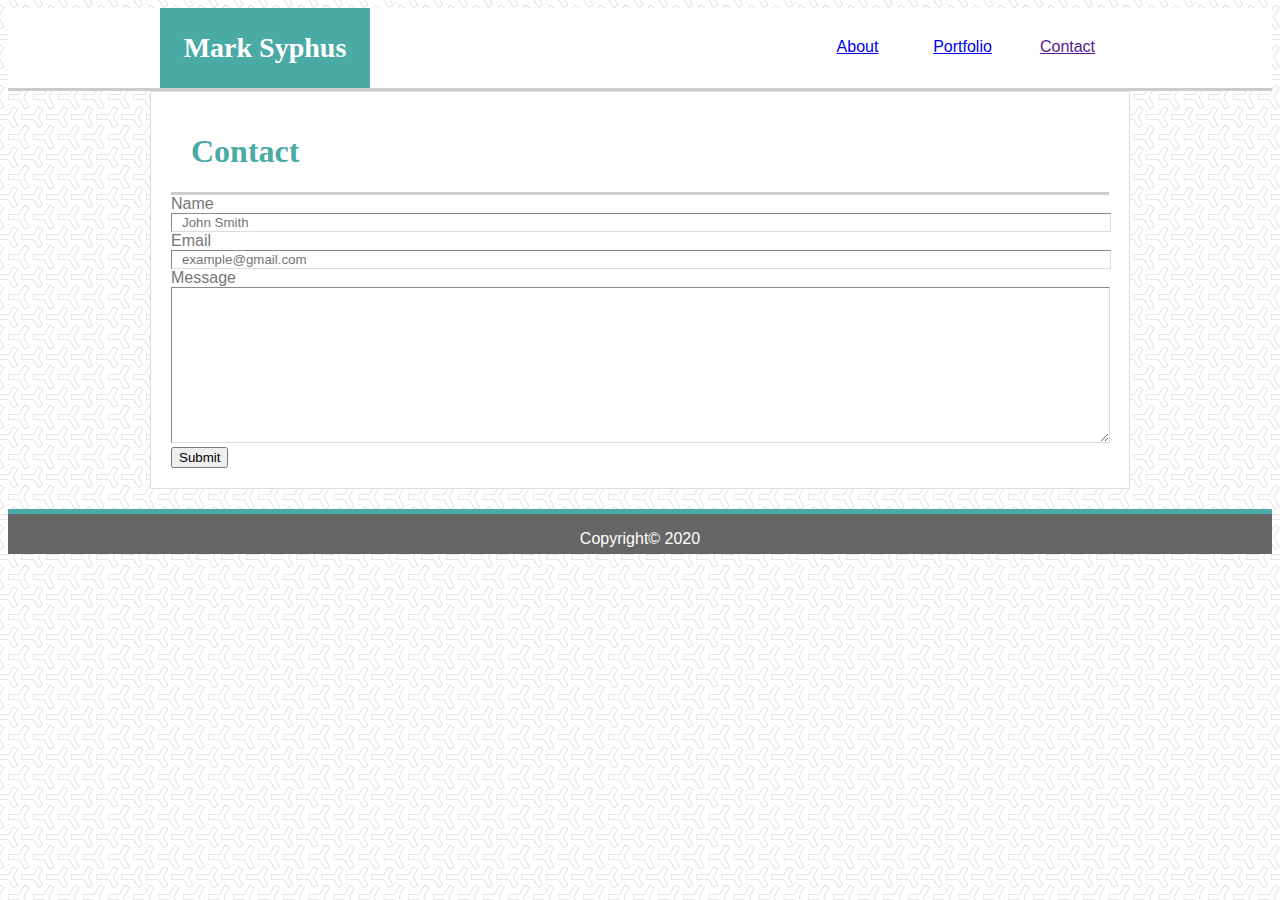
==== contact.html @ 19916b51 "completed contact page and fixed fonts on index page" ====
<!DOCTYPE html>
<html lang="en">
<head>
    <meta charset="UTF-8">
    <meta name="viewport" content="width=device-width, initial-scale=1.0">
    <link rel="stylesheet" type="text/css" href="Assets\CSS\style.css">
    <title>Mark Syphus Portfolio -- Contact</title>
</head>
<body>
    <header>
        <div class=navBar>
            <ul>
                <li class=myName>Mark Syphus</li>
                <li class=tabs style="float:right"><a href="">Contact</a></li>
                <li class=tabs style="float:right"><a href="portfolio.html">Portfolio</a></li>
                <li class=tabs style="float:right"><a href="index.html">About</a></li>
            </ul>
        </div>    
    </header>
    
    <div class=full>
        <div class=content>
            <div class=secTitle>
                <h1>Contact</h1>
            </div>

            <form>
                <label for="fullName">Name</label><br>
                <input type="text" name="fullName" placeholder="John Smith"><br>
                <label for="email">Email</label><br>
                <input type="text" name="email" placeholder="example@gmail.com"><br>
                <label for="message">Message</label><br>
                <textarea name="message" rows="10"></textarea><br>
                <input type="submit" value="Submit">
            </form>
        </div>
    </div>

    <footer>
        <p>Copyright© 2020</p>
    </footer>
</body>
</html>
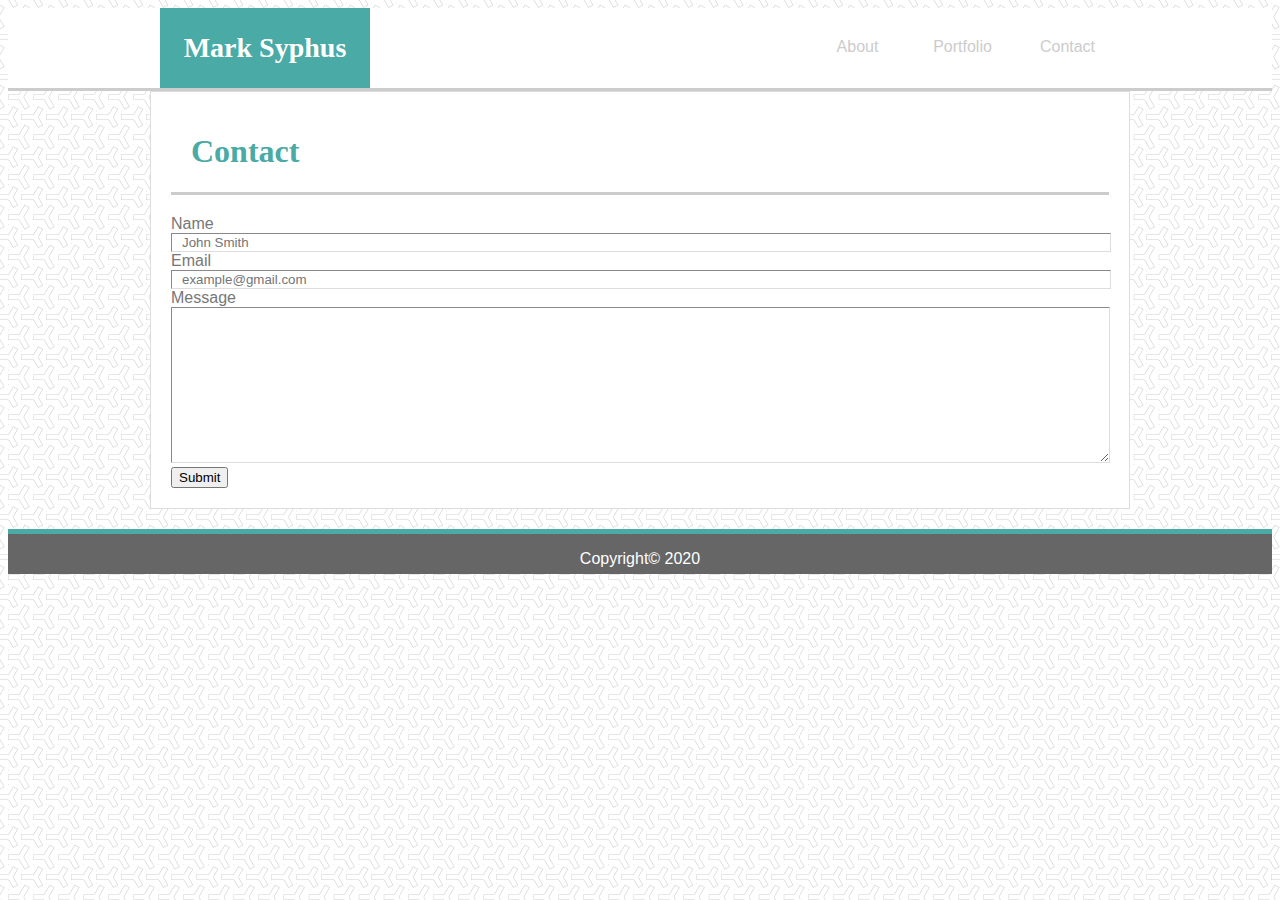
==== commit 6e2eb6d1: "simplified nav bar code" ====
--- a/contact.html
+++ b/contact.html
@@ -11,9 +11,9 @@
         <div class=navBar>
             <ul>
                 <li class=myName>Mark Syphus</li>
-                <li class=tabs style="float:right"><a href="">Contact</a></li>
-                <li class=tabs style="float:right"><a href="portfolio.html">Portfolio</a></li>
-                <li class=tabs style="float:right"><a href="index.html">About</a></li>
+                <li style="float:right"><a href="">Contact</a></li>
+                <li style="float:right"><a href="portfolio.html">Portfolio</a></li>
+                <li style="float:right"><a href="index.html">About</a></li>
             </ul>
         </div>    
     </header>
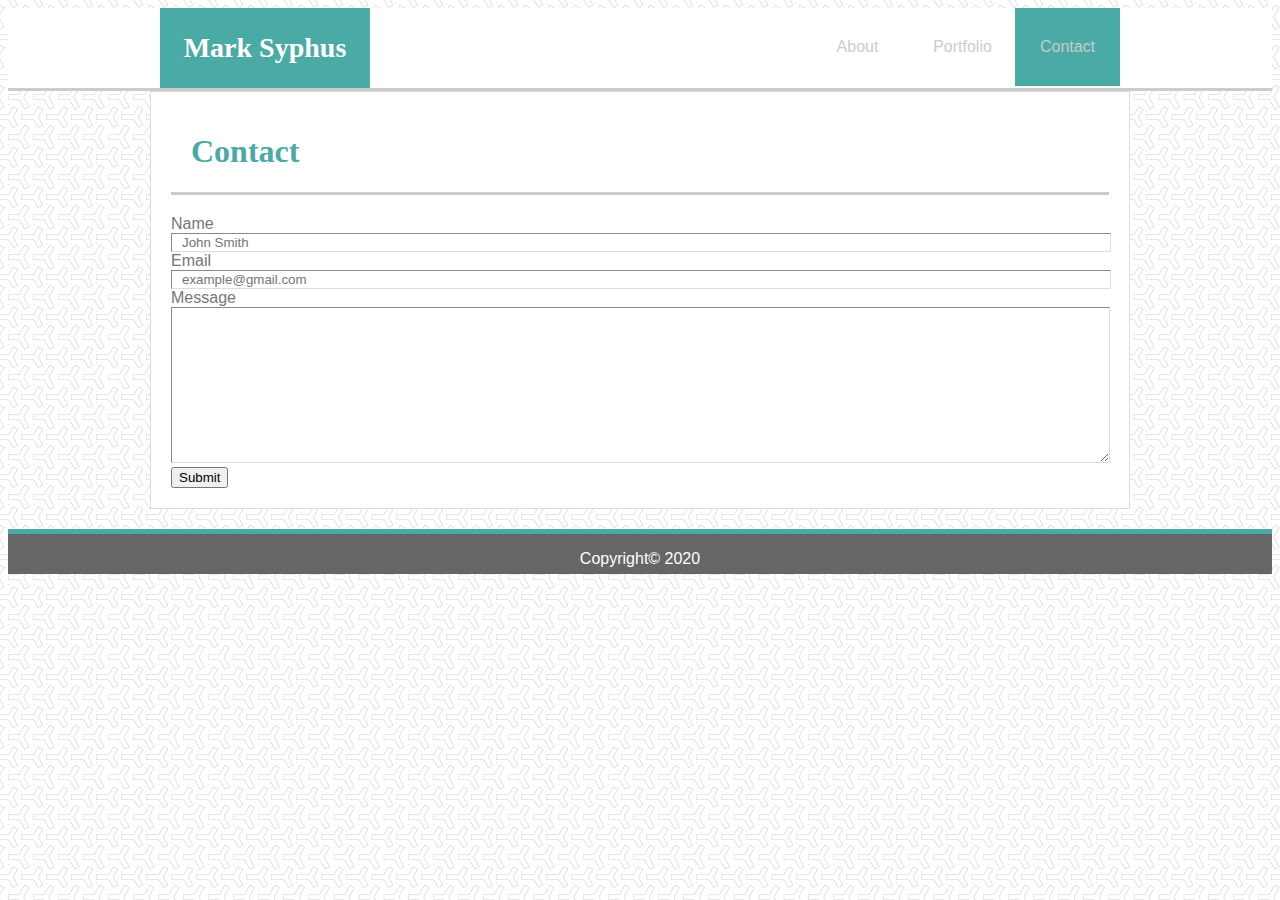
==== commit 09ce6e83: "stylized nav bar on all pages" ====
--- a/contact.html
+++ b/contact.html
@@ -11,7 +11,7 @@
         <div class=navBar>
             <ul>
                 <li class=myName>Mark Syphus</li>
-                <li style="float:right"><a href="">Contact</a></li>
+                <li style="float:right"><a class=active href="">Contact</a></li>
                 <li style="float:right"><a href="portfolio.html">Portfolio</a></li>
                 <li style="float:right"><a href="index.html">About</a></li>
             </ul>
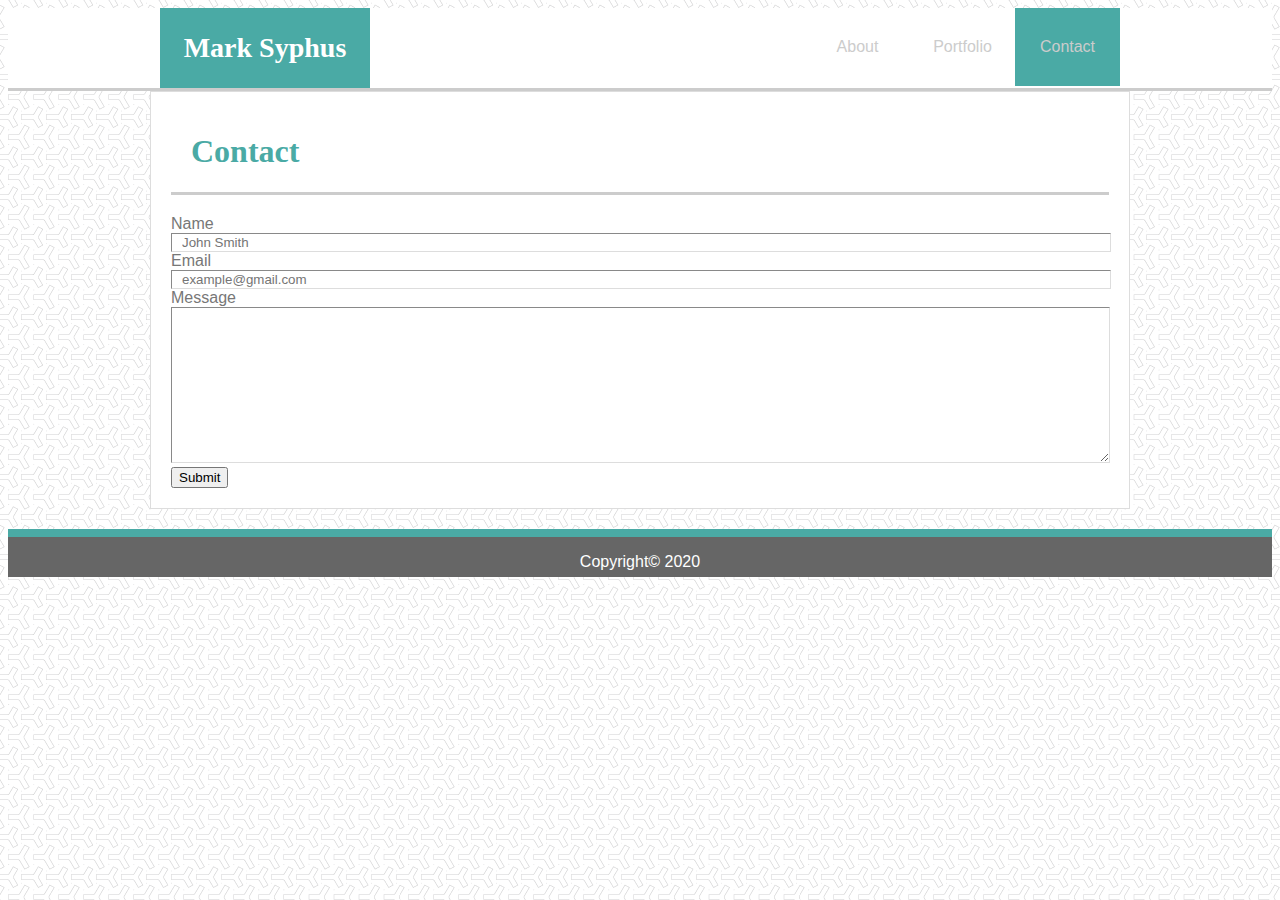
==== commit 388e8dea: "added css reset file" ====
--- a/contact.html
+++ b/contact.html
@@ -3,6 +3,7 @@
 <head>
     <meta charset="UTF-8">
     <meta name="viewport" content="width=device-width, initial-scale=1.0">
+    <link rel="stylesheet" type="text/css" href="../reset.css">
     <link rel="stylesheet" type="text/css" href="Assets\CSS\style.css">
     <title>Mark Syphus Portfolio -- Contact</title>
 </head>
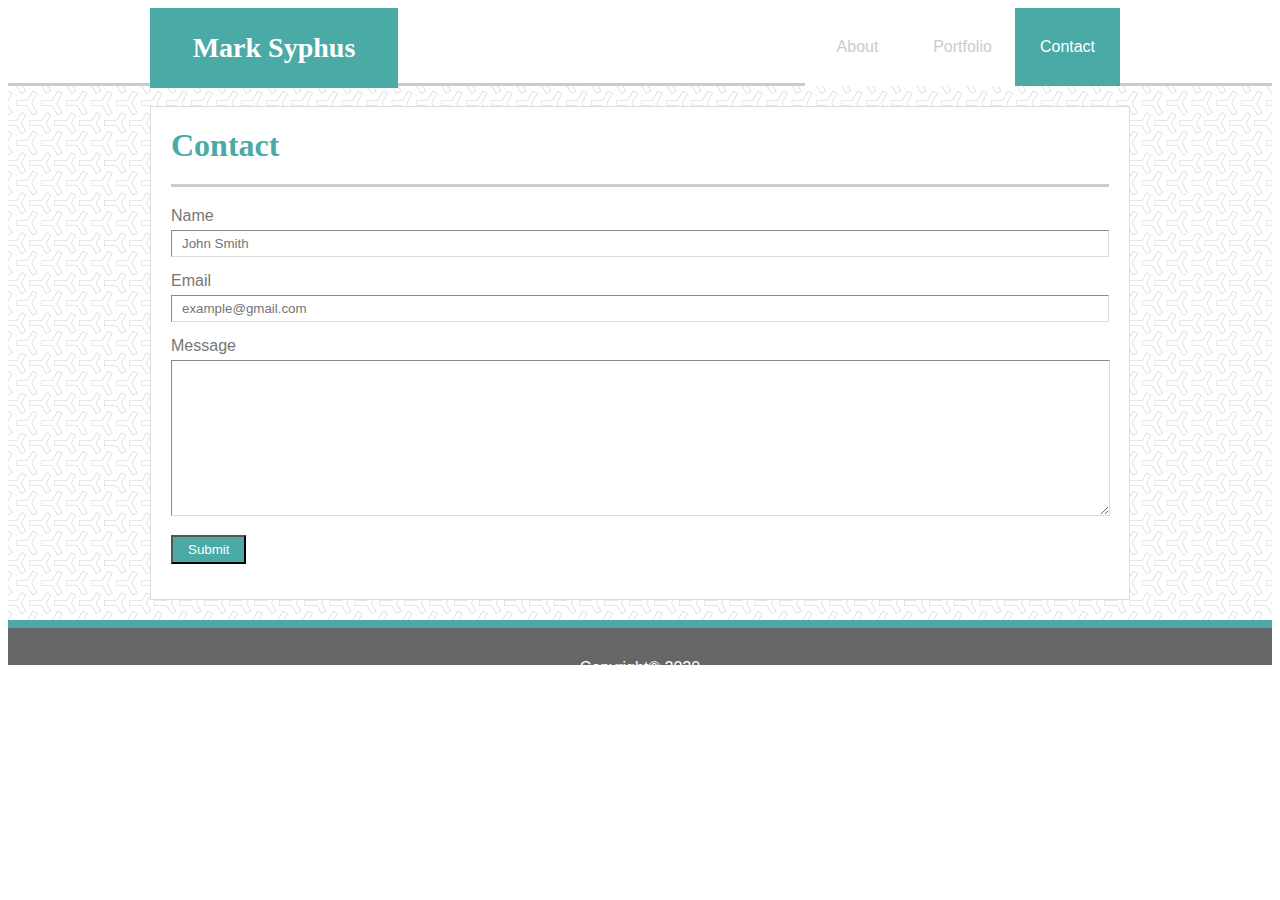
==== commit 3ec6023e: "added clearFix on portfolio, corrected syntax on class names in all html files" ====
--- a/contact.html
+++ b/contact.html
@@ -9,9 +9,9 @@
 </head>
 <body>
     <header>
-        <div class=navBar>
+        <div class="navBar">
             <ul>
-                <li class=myName>Mark Syphus</li>
+                <li class="myName">Mark Syphus</li>
                 <li style="float:right"><a class=active href="">Contact</a></li>
                 <li style="float:right"><a href="portfolio.html">Portfolio</a></li>
                 <li style="float:right"><a href="index.html">About</a></li>
@@ -19,9 +19,9 @@
         </div>    
     </header>
     
-    <div class=full>
-        <div class=content>
-            <div class=secTitle>
+    <div class="full">
+        <div class="content">
+            <div class="secTitle">
                 <h1>Contact</h1>
             </div>
 
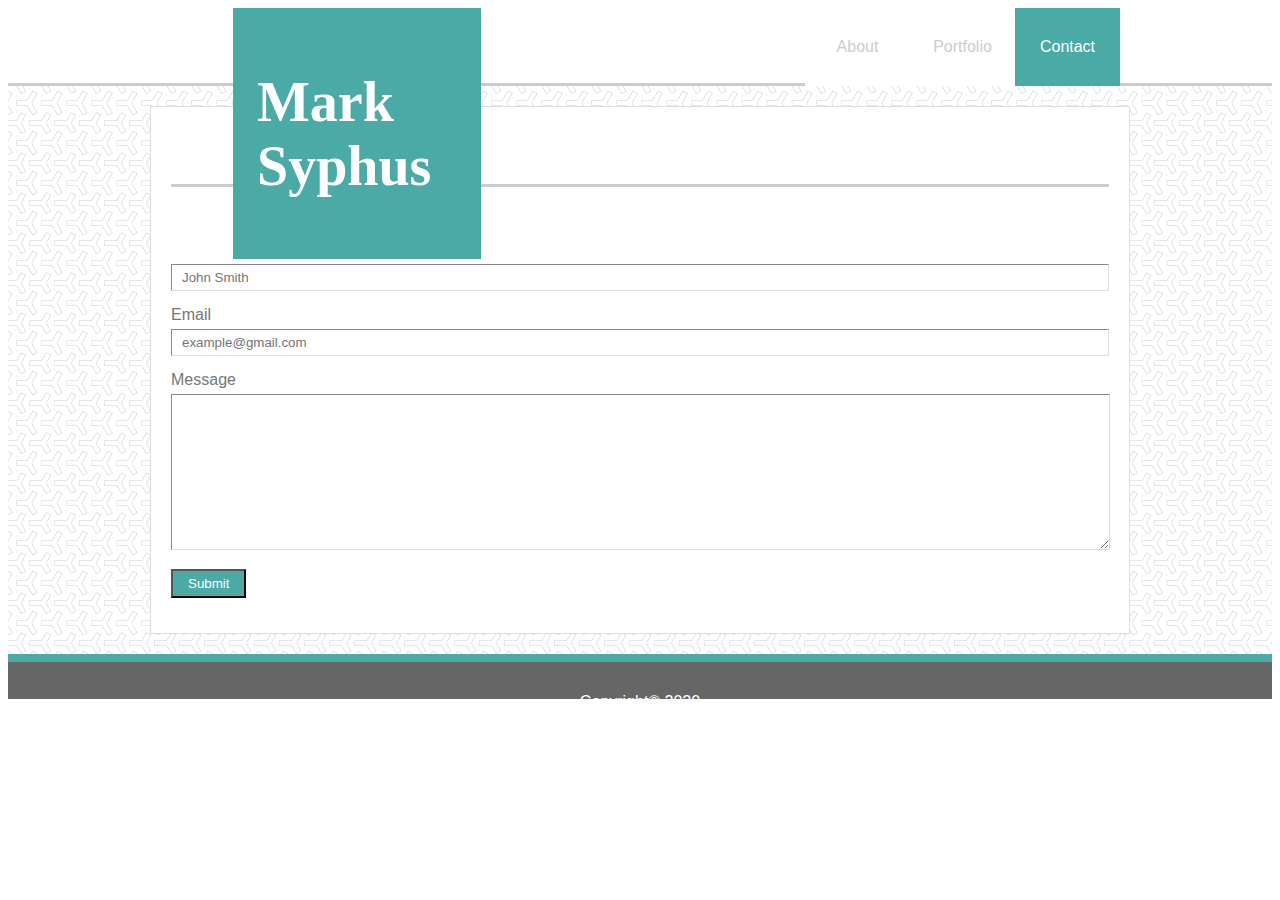
==== commit d9f7c10c: "simplified nav bar" ====
--- a/contact.html
+++ b/contact.html
@@ -9,12 +9,15 @@
 </head>
 <body>
     <header>
+        <div class="myName">
+            <h1>Mark Syphus</h1>
+        </div>
+        
         <div class="navBar">
             <ul>
-                <li class="myName">Mark Syphus</li>
-                <li style="float:right"><a class=active href="">Contact</a></li>
-                <li style="float:right"><a href="portfolio.html">Portfolio</a></li>
-                <li style="float:right"><a href="index.html">About</a></li>
+                <li><a class="active" href="">Contact</a></li>
+                <li><a href="portfolio.html">Portfolio</a></li>
+                <li><a href="index.html">About</a></li>
             </ul>
         </div>    
     </header>
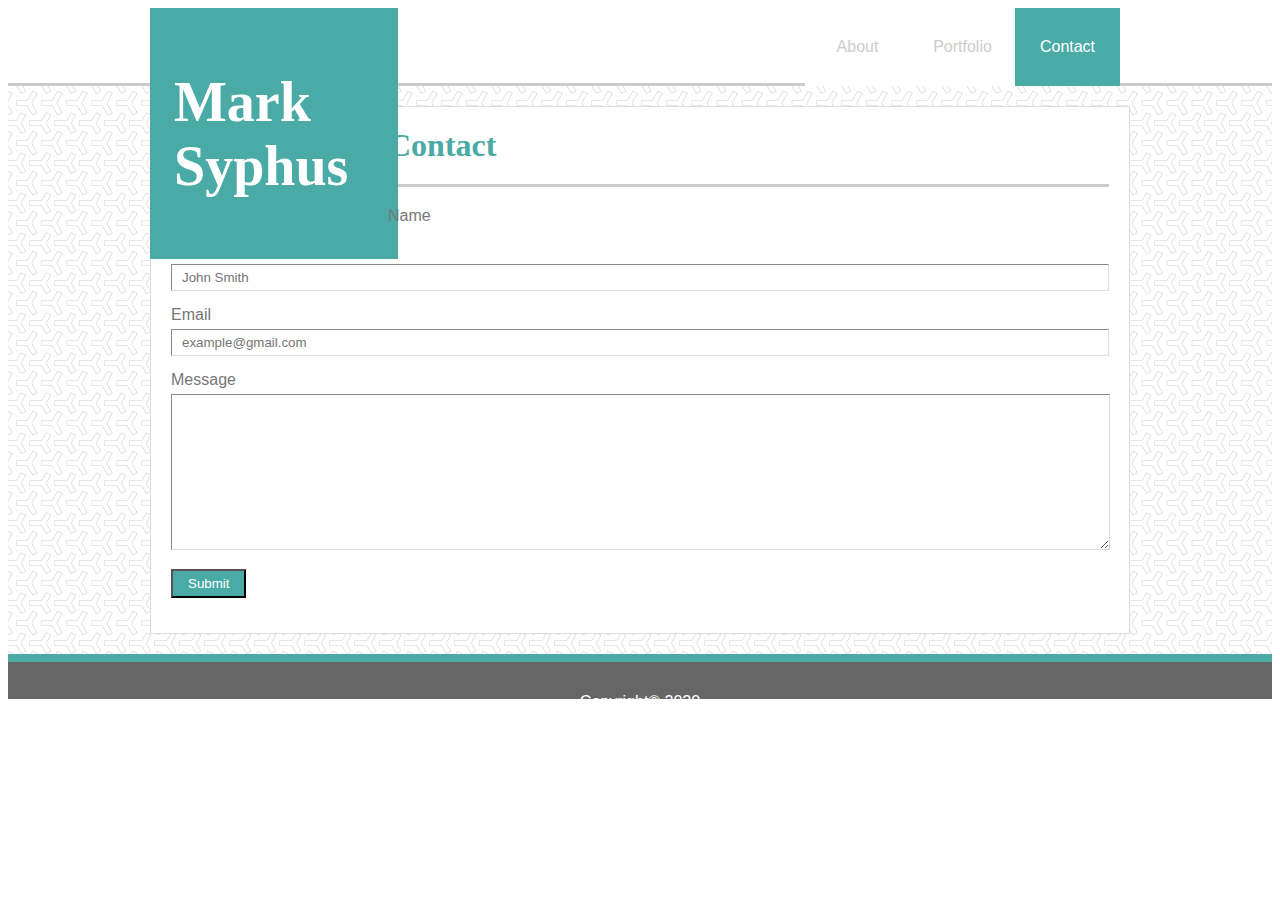
==== commit 24c58a8e: "adjusted nav bar responsiveness to window resizing" ====
--- a/contact.html
+++ b/contact.html
@@ -4,16 +4,15 @@
     <meta charset="UTF-8">
     <meta name="viewport" content="width=device-width, initial-scale=1.0">
     <link rel="stylesheet" type="text/css" href="../reset.css">
-    <link rel="stylesheet" type="text/css" href="Assets\CSS\style.css">
+    <link rel="stylesheet" type="text/css" href="Assets/CSS/style.css">
     <title>Mark Syphus Portfolio -- Contact</title>
 </head>
 <body>
-    <header>
-        <div class="myName">
-            <h1>Mark Syphus</h1>
-        </div>
-        
+    <header>      
         <div class="navBar">
+            <div class="myName">
+                <h1>Mark Syphus</h1>
+            </div>
             <ul>
                 <li><a class="active" href="">Contact</a></li>
                 <li><a href="portfolio.html">Portfolio</a></li>
--- a/Assets/CSS/style.css
+++ b/Assets/CSS/style.css
@@ -0,0 +1,209 @@
+header {
+    background-color: #ffffff;
+    margin: 0;
+    padding: 0;
+    width: 100%;
+    height: 75px;
+    border-bottom: 3px solid #cccccc;
+}
+
+body {
+    font-family: Arial, 'Helvetica Neue',Helvetica, sans-serif;
+    color: #777777
+}
+
+.navBar {
+    width: 960px;
+    margin: auto;
+}
+
+.myName {
+    float:left;
+    background-color: #4aaaa5;
+    font-family: Georgia, 'Times New Roman', Times, serif;
+    font-size: 28px;
+    font-weight: bold;
+    color: #ffffff;
+    width: 200px;
+    padding: 24px;
+    margin: 0 -10px;
+}
+
+ul {
+    list-style-type: none;
+    margin: 0;
+    padding: 0;
+    width: 960px;
+}
+
+li {
+    float: right;
+    text-align: center;    
+}
+
+li a:link {
+    font-family: Arial, 'Helvetica Neue',Helvetica, sans-serif;
+    color: #cccccc;
+    text-decoration: none;
+    display: block;
+    padding: 30px 15px;
+    background-color: #ffffff;
+    width: 75px;
+}
+
+li a:visited {
+    color: #cccccc;
+}
+
+li a:hover {
+    background-color: #4aaaa5;
+    color: #ffffff;
+}
+
+li a:hover:not(.active) {
+    background-color:#4882B8;
+    color: #ffffff;
+}
+
+.active {
+    background-color: #4aaaa5;
+    color: #ffffff !important; /*!important gives this code precedence over code that would normally take precedence*/ 
+}
+
+
+
+.full {
+    background-image: url(../Images/y-so-serious-white.png);
+    background-repeat: repeat;
+    width: 100%;
+    padding: 20px 0;
+}
+
+.content {
+    width: 938px;
+    margin: auto;
+    background-color: #ffffff;
+    border: 1px solid #dddddd;
+    padding: 20px;
+}
+
+.content p {
+    margin-top: 20px;
+}
+
+.clearFix::after {
+    content: "";
+    clear: both;
+    display: block;
+}
+
+.secTitle {
+    border-bottom: 3px solid #cccccc;   
+}
+
+.secTitle h1 {
+    font-family: Georgia, 'Times New Roman', Times, serif;
+    color:#4aaaa5;
+    font-size: 32px;
+    font-weight: bold;
+    margin: 0 0 20px 0;
+    padding: 0;
+}
+
+/*Here's where to set the image container to the size of the image*/
+.myProfile {
+    float:left;
+    margin: 20px 20px 0;
+    padding: 0;
+    width: 140px;
+    height: 200px;
+    overflow: hidden;
+}
+
+/*Here's where you crop the image within the container*/
+.myProfile img {
+    margin: -20px 0 0 0;
+}
+
+footer {
+    position: sticky;
+    bottom: 0;
+    width: 100%;
+    height: 45px;
+    background-color: #666666;
+    border-top: 8px solid #4aaaa5;
+    box-sizing: border-box;
+    padding: 15px 0 0;
+    text-align: center;
+    color: #ffffff;
+    clear: both;
+}
+
+form {
+    margin-top: 20px;
+}
+
+input {
+    margin: 5px 0 15px;
+}
+
+input[type="text"] {
+    width: 926px;
+    border: 1px inset #dddddd;
+    padding: 5px 0 5px 10px;
+}
+
+input[type="text"]:focus {
+    border 5px solid #4882B8;
+}
+
+input[type="submit"] {
+    background-color: #4aaaa5;
+    color: #ffffff;
+    padding: 5px 15px;
+}
+input[type="submit"]:hover {
+    border: 2px solid #4882B8;
+}
+
+textarea {
+    width: 933px;
+    border: 1px inset #dddddd;
+    margin: 5px 0 10px;
+}
+
+.fixedContent {
+    width: 938px;
+    height: 1000px;
+    margin: auto;
+    clear: both;
+    background-color: #ffffff;
+    border: 1px solid #dddddd;
+    padding: 20px;
+}
+
+.imgContainer {
+    position: relative;
+    float: left;
+    width: 310px;
+    height: 250px;
+    margin: 20px 25px 10px;
+}
+
+.imgContainer img:hover {
+    border: 2px solid #4882B8;
+}
+
+.textBlock {
+    position: absolute;
+    display: inline;
+    top: 70%;
+    background-color: #4aaaa5;
+    color: #ffffff;
+    font-family: Georgia, 'Times New Roman', Times, serif;
+    text-align: center;
+    box-sizing: border-box;
+    width: 320px;
+    height: 20%; 
+    padding: 20px;
+}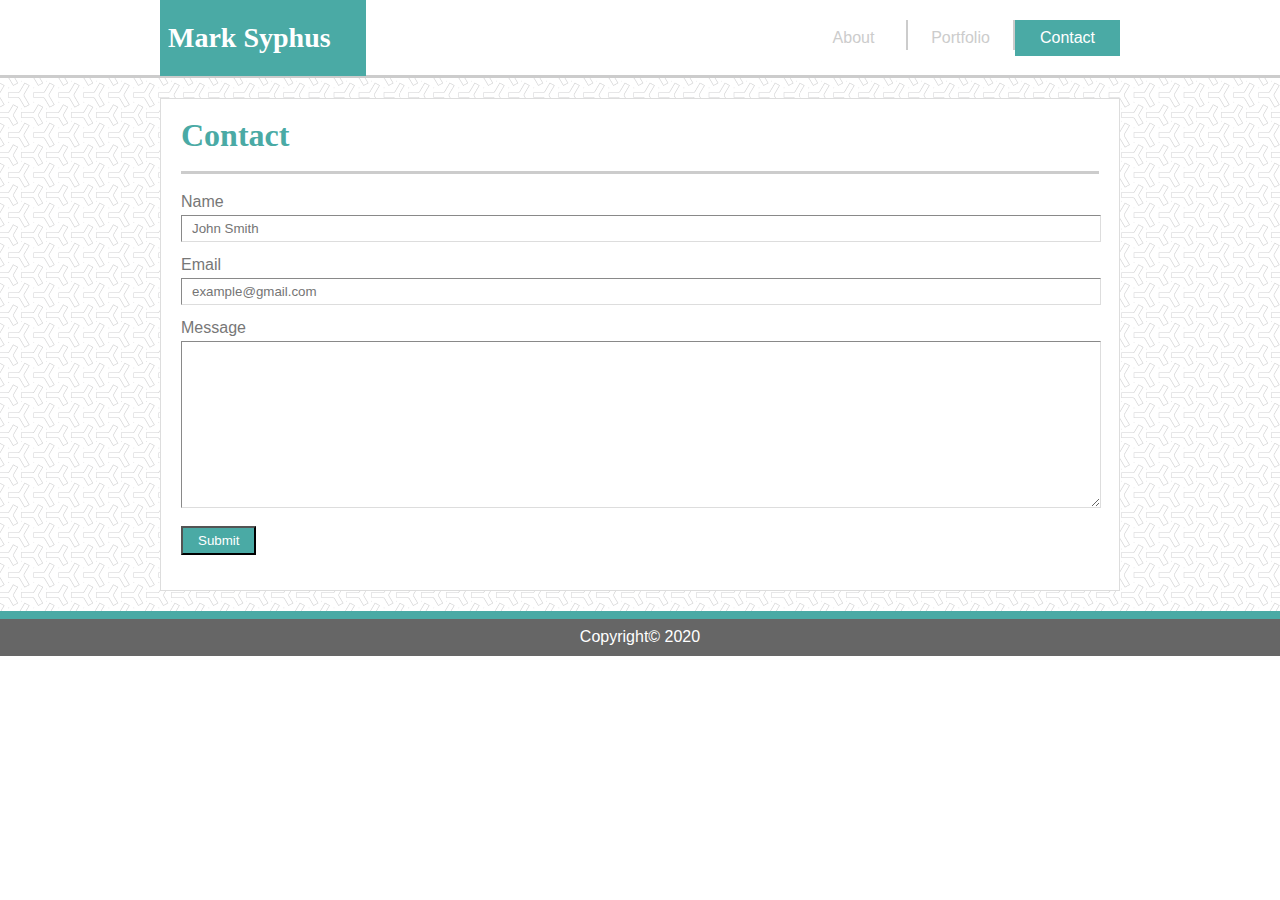
==== commit 2815b8fb: "updated css reset path" ====
--- a/contact.html
+++ b/contact.html
@@ -3,7 +3,7 @@
 <head>
     <meta charset="UTF-8">
     <meta name="viewport" content="width=device-width, initial-scale=1.0">
-    <link rel="stylesheet" type="text/css" href="../reset.css">
+    <link rel="stylesheet" type="text/css" href="Assets/CSS/reset.css">
     <link rel="stylesheet" type="text/css" href="Assets/CSS/style.css">
     <title>Mark Syphus Portfolio -- Contact</title>
 </head>
--- a/Assets/CSS/style.css
+++ b/Assets/CSS/style.css
@@ -1,3 +1,8 @@
+body {
+    font-family: Arial, Helvetica, sans-serif;
+    color: #777777
+}
+
 header {
     background-color: #ffffff;
     margin: 0;
@@ -7,11 +12,6 @@
     border-bottom: 3px solid #cccccc;
 }
 
-body {
-    font-family: Arial, 'Helvetica Neue',Helvetica, sans-serif;
-    color: #777777
-}
-
 .navBar {
     width: 960px;
     margin: auto;
@@ -20,13 +20,17 @@
 .myName {
     float:left;
     background-color: #4aaaa5;
+    width: 200px;
+    padding: 3px;
+    margin: 0;
+}
+
+.myName h1 {
     font-family: Georgia, 'Times New Roman', Times, serif;
-    font-size: 28px;
-    font-weight: bold;
-    color: #ffffff;
-    width: 200px;
-    padding: 24px;
-    margin: 0 -10px;
+    font-size: 28px!important;
+    font-weight: bold!important;
+    color: #ffffff;
+    padding: 21px 5px;
 }
 
 ul {
@@ -38,7 +42,14 @@
 
 li {
     float: right;
-    text-align: center;    
+    text-align: center;
+    border-right: 2px solid #cccccc;
+    height: 30px;
+    margin: 20px 0;
+}
+
+li:first-child {
+    border: none;
 }
 
 li a:link {
@@ -46,7 +57,7 @@
     color: #cccccc;
     text-decoration: none;
     display: block;
-    padding: 30px 15px;
+    padding: 10px 15px;
     background-color: #ffffff;
     width: 75px;
 }
@@ -69,8 +80,6 @@
     background-color: #4aaaa5;
     color: #ffffff !important; /*!important gives this code precedence over code that would normally take precedence*/ 
 }
-
-
 
 .full {
     background-image: url(../Images/y-so-serious-white.png);
@@ -80,7 +89,7 @@
 }
 
 .content {
-    width: 938px;
+    width: 918px;
     margin: auto;
     background-color: #ffffff;
     border: 1px solid #dddddd;
@@ -113,7 +122,7 @@
 /*Here's where to set the image container to the size of the image*/
 .myProfile {
     float:left;
-    margin: 20px 20px 0;
+    margin: 20px;
     padding: 0;
     width: 140px;
     height: 200px;
@@ -133,7 +142,7 @@
     background-color: #666666;
     border-top: 8px solid #4aaaa5;
     box-sizing: border-box;
-    padding: 15px 0 0;
+    padding: 10px 0;
     text-align: center;
     color: #ffffff;
     clear: both;
@@ -148,7 +157,7 @@
 }
 
 input[type="text"] {
-    width: 926px;
+    width: 908px;
     border: 1px inset #dddddd;
     padding: 5px 0 5px 10px;
 }
@@ -167,19 +176,10 @@
 }
 
 textarea {
-    width: 933px;
+    width: 908px;
     border: 1px inset #dddddd;
     margin: 5px 0 10px;
-}
-
-.fixedContent {
-    width: 938px;
-    height: 1000px;
-    margin: auto;
-    clear: both;
-    background-color: #ffffff;
-    border: 1px solid #dddddd;
-    padding: 20px;
+    padding: 5px 5px 10px;
 }
 
 .imgContainer {
